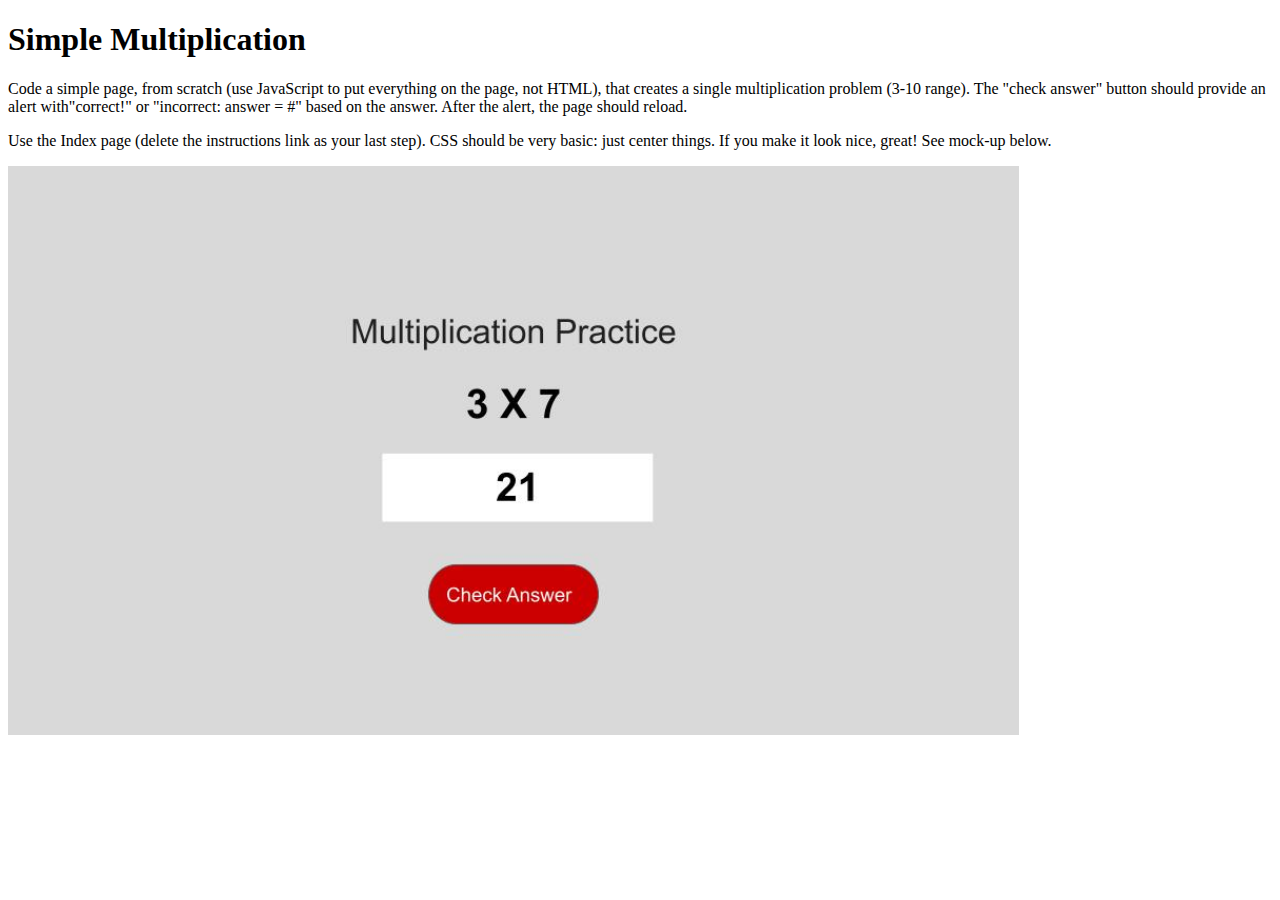
==== instructions.html @ 2b7a5911 "Ready" ====
<!DOCTYPE html>
<html>

<head>
  <meta charset="utf-8">
  <meta name="viewport" content="width=device-width">
  <title>replit</title>
  <link href="style.css" rel="stylesheet" type="text/css" />
</head>

<body>
  <h1>Simple Multiplication</h1>
  <p>Code a simple page, from scratch (use JavaScript to put everything on the page, not HTML), that creates a single multiplication problem (3-10 range). The "check answer" button should provide an alert with"correct!" or "incorrect: answer = #" based on the answer. After the alert, the page should reload. </p>
  <p>Use the Index page (delete the instructions link as your last step). CSS should be very basic: just center things. If you make it look nice, great! See mock-up below.</p>
  <img src="multiply.jpg" width="80%">
  <script src="script.js"></script>
</body>

</html>
---- style.css ----
.wow {
  width: 100px;
}
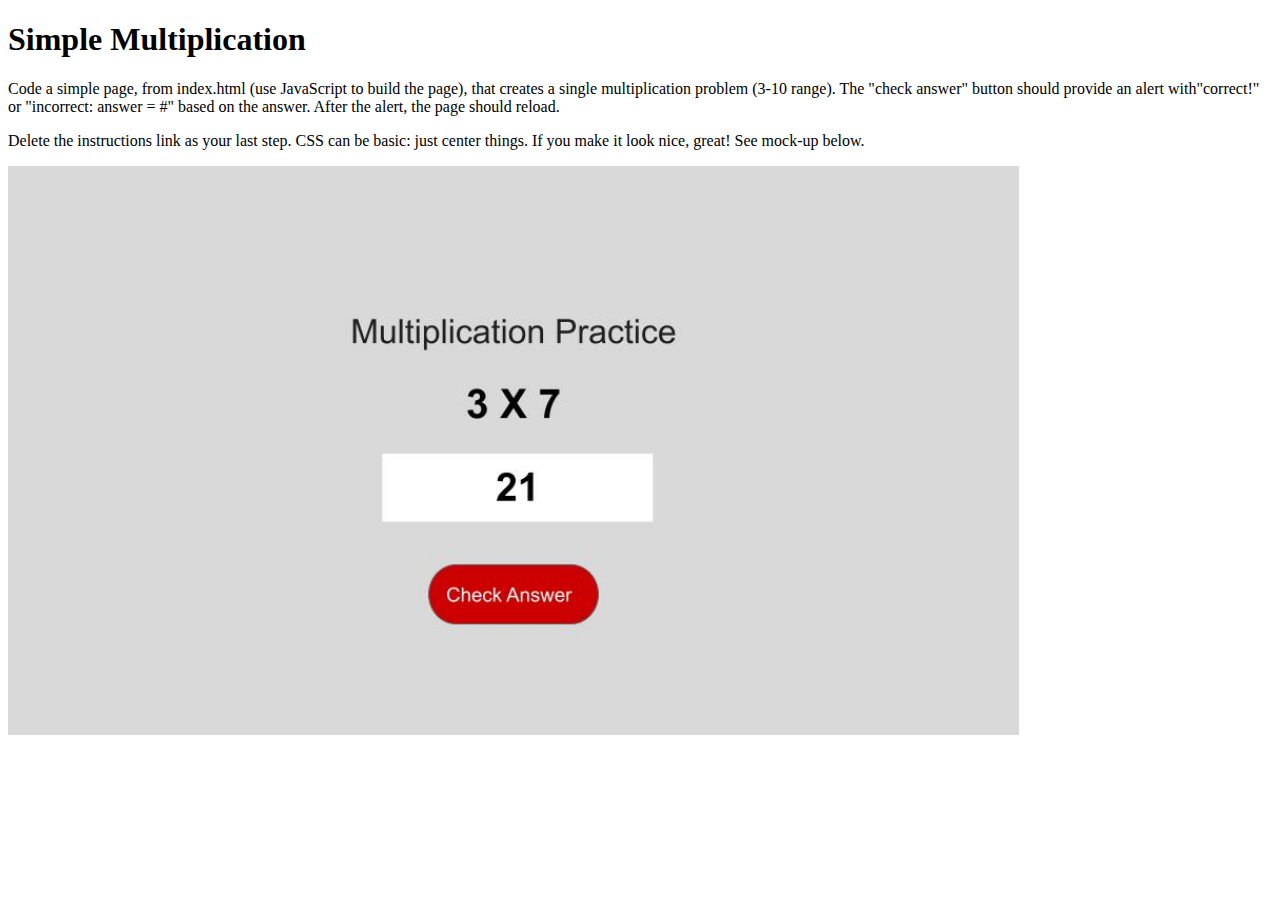
==== commit 1ffa7a98: "Input Works" ====
--- a/instructions.html
+++ b/instructions.html
@@ -4,16 +4,16 @@
 <head>
   <meta charset="utf-8">
   <meta name="viewport" content="width=device-width">
-  <title>replit</title>
+  <title>Multiply Instructions</title>
   <link href="style.css" rel="stylesheet" type="text/css" />
 </head>
 
 <body>
   <h1>Simple Multiplication</h1>
-  <p>Code a simple page, from scratch (use JavaScript to put everything on the page, not HTML), that creates a single multiplication problem (3-10 range). The "check answer" button should provide an alert with"correct!" or "incorrect: answer = #" based on the answer. After the alert, the page should reload. </p>
-  <p>Use the Index page (delete the instructions link as your last step). CSS should be very basic: just center things. If you make it look nice, great! See mock-up below.</p>
+  <p>Code a simple page, from index.html (use JavaScript to build the page), that creates a single multiplication problem (3-10 range). The "check answer" button should provide an alert with"correct!" or "incorrect: answer = #" based on the answer. After the alert, the page should reload. </p>
+  <p>Delete the instructions link as your last step. CSS can be basic: just center things. If you make it look nice, great! See mock-up below.</p>
   <img src="multiply.jpg" width="80%">
-  <script src="script.js"></script>
+<!--   <script src="script.js"></script> -->
 </body>
 
-</html>+</html>
--- a/style.css
+++ b/style.css
@@ -1,3 +1,4 @@
-.wow {
+#index{
   width: 100px;
+  height:  100px;
 }